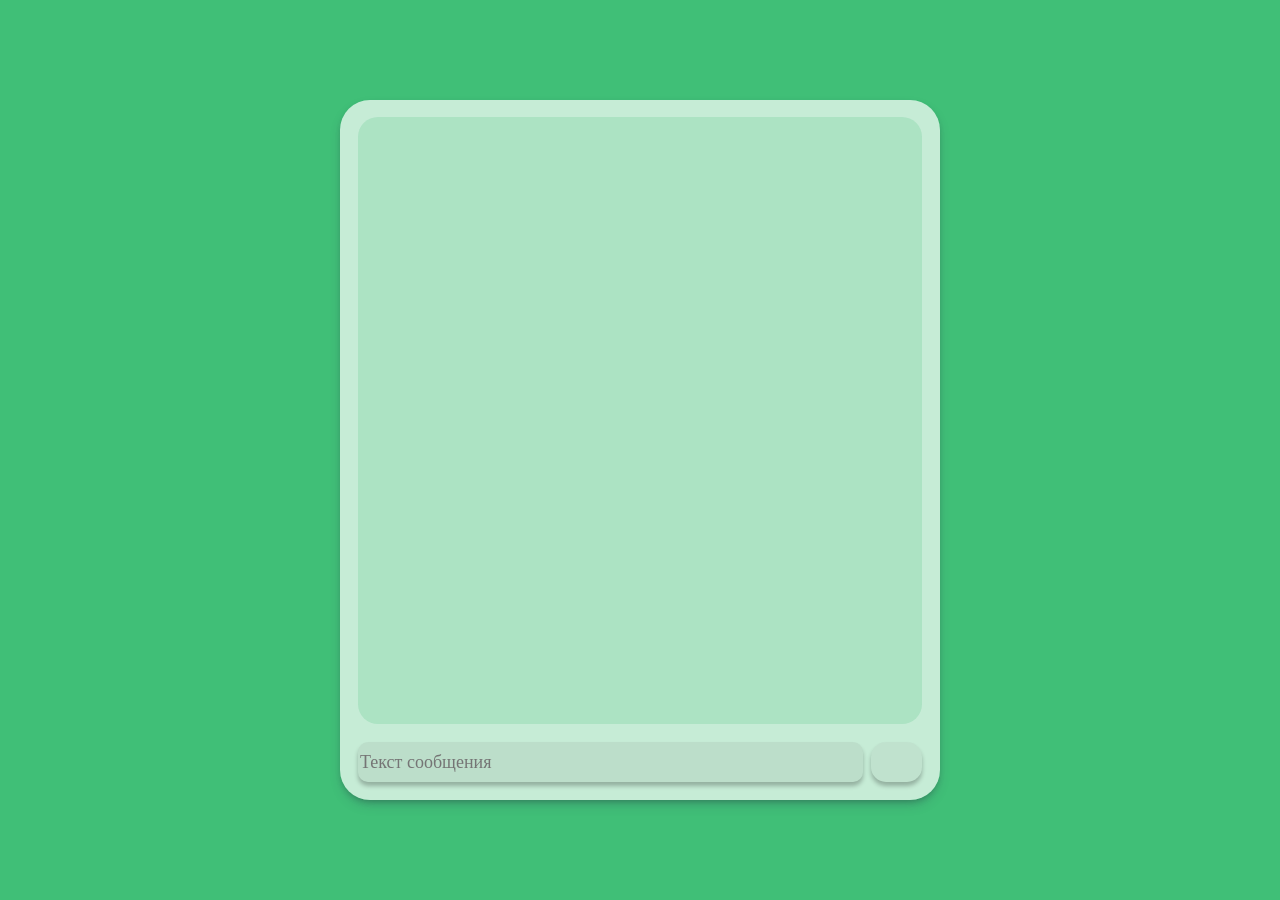
==== templates/chat.html @ 6deb6e97 "add regpage" ====
<!DOCTYPE html5>
<html lang="ru">

<head>
    <meta charset="UTF-8">
    <meta http-equiv="X-UA-Compatible" content="IE=edge">
    <meta name="viewport" content="width=device-width, initial-scale=1.0">
    <title>Чат</title>
    <link rel="stylesheet" href="../static/style/general.css">
    <link rel="stylesheet"  type="text/css" href="../static/style/chat.css">

    <script
        src="https://code.jquery.com/jquery-3.6.0.min.js"
        integrity="sha256-/xUj+3OJU5yExlq6GSYGSHk7tPXikynS7ogEvDej/m4="
        crossorigin="anonymous">
    </script>
    <script src="static/scripts/script.js"></script>

</head>

<body>
    <div class="container">
        <div id="chat_window" class="chat">

        </div>

        <div class="sendingArea">
            <input id="text" type="text" placeholder="Текст сообщения">
            <button id="button" onclick="sendMessage()"></button>
        </div>

    </div>
</body>


</html>
---- static/style/general.css ----
html,
body,
div,
span,
applet,
object,
iframe,
h1,
h2,
h3,
h4,
h5,
h6,
p,
blockquote,
pre,
a,
abbr,
acronym,
address,
big,
cite,
code,
del,
dfn,
em,
img,
ins,
kbd,
q,
s,
samp,
small,
strike,
strong,
sub,
sup,
tt,
var,
b,
u,
i,
center,
dl,
dt,
dd,
ol,
ul,
li,
fieldset,
form,
label,
legend,
table,
caption,
tbody,
tfoot,
thead,
tr,
th,
td,
article,
aside,
canvas,
details,
embed,
figure,
figcaption,
footer,
header,
hgroup,
menu,
nav,
output,
ruby,
section,
summary,
time,
mark,
audio,
video {
  margin: 0;
  padding: 0;
  border: 0;
  font-size: 100%;
  font: inherit;
  vertical-align: baseline;
}

article,
aside,
details,
figcaption,
figure,
footer,
header,
hgroup,
menu,
nav,
section {
  display: block;
}

html {
  height: 100%;
}

body {
  line-height: 1;
}

ol,
ul {
  list-style: none;
}

blockquote,
q {
  quotes: none;
}

blockquote:before,
blockquote:after,
q:before,
q:after {
  content: "";
  content: none;
}

table {
  border-collapse: collapse;
  border-spacing: 0;
}

@import url("https://fonts.googleapis.com/css2?family=Comfortaa:wght@400;500;600;700&display=swap");

* {
  font-family: "Comfortaa", cursive;
}
---- static/style/chat.css ----
/* Firefox */
* {
  scrollbar-width: thin;
  scrollbar-color: rgba(255, 255, 255, 0) rgba(255, 255, 255, 0);
}

/* Chrome, Edge and Safari */
::-webkit-scrollbar {
  width: 0px;
  width: 0px;
}

body {
  width: 100%;
  height: 100vh;
  background-color: #40bf77;
  display: flex;
  justify-content: center;
  align-items: center;
}

.container {
  display: flex;
  align-items: center;
  flex-direction: column;
  max-width: 600px;
  width: 100%;
  max-height: 700px;
  height: 100%;
  background: rgba(255, 255, 255, 0.7019607843);
  box-shadow: rgba(50, 50, 93, 0.25) 0px 6px 12px -2px, rgba(0, 0, 0, 0.3) 0px 3px 7px -3px;
  border-radius: 30px;
}

.chat {
  margin-top: 16.5px;
  overflow: auto;
  max-width: calc(100% - 36px);
  width: 100%;
  height: 609px;
  background: rgba(64, 191, 119, 0.2);
  border-radius: 20px;
}
.chat .message {
  word-wrap: break-word;
  margin: 10px 20px 0 20px;
}
.chat .message .name {
  color: rgba(0, 0, 0, 0.807);
  font-family: "Comfortaa", cursive;
  font-size: 16px;
}
.chat .message .text {
  margin-top: 10px;
  color: rgba(0, 0, 0, 0.807);
  font-family: "Comfortaa", cursive;
  font-size: 16px;
  line-height: 20px;
  border-bottom: 1px solid rgba(0, 0, 0, 0.807);
}

.sendingArea {
  margin: 18px;
  display: flex;
  justify-content: space-between;
  align-items: center;
  max-width: calc(100% - 36px);
  width: 100%;
  height: 40px;
}
.sendingArea input {
  color: rgba(0, 0, 0, 0.807);
  font-family: "Comfortaa", cursive;
  font-size: 18px;
  max-width: 505px;
  width: 100%;
  height: 40px;
  border: none;
  outline: none;
  background: rgba(103, 103, 103, 0.1019607843);
  box-shadow: 0px 4px 4px rgba(0, 0, 0, 0.25);
  border-radius: 10px;
}
.sendingArea button {
  width: 51px;
  height: 40px;
  border: none;
  outline: none;
  background: rgba(134, 134, 134, 0.1019607843);
  box-shadow: 0px 4px 4px rgba(0, 0, 0, 0.25);
  border-radius: 15px;
  transition: 200ms;
}
.sendingArea button:active {
  transform: scale(0.95);
  transition: 200ms;
  box-shadow: rgba(0, 0, 0, 0.12) 0px 1px 3px, rgba(0, 0, 0, 0.24) 0px 1px 2px;
}/*# sourceMappingURL=style.css.map */
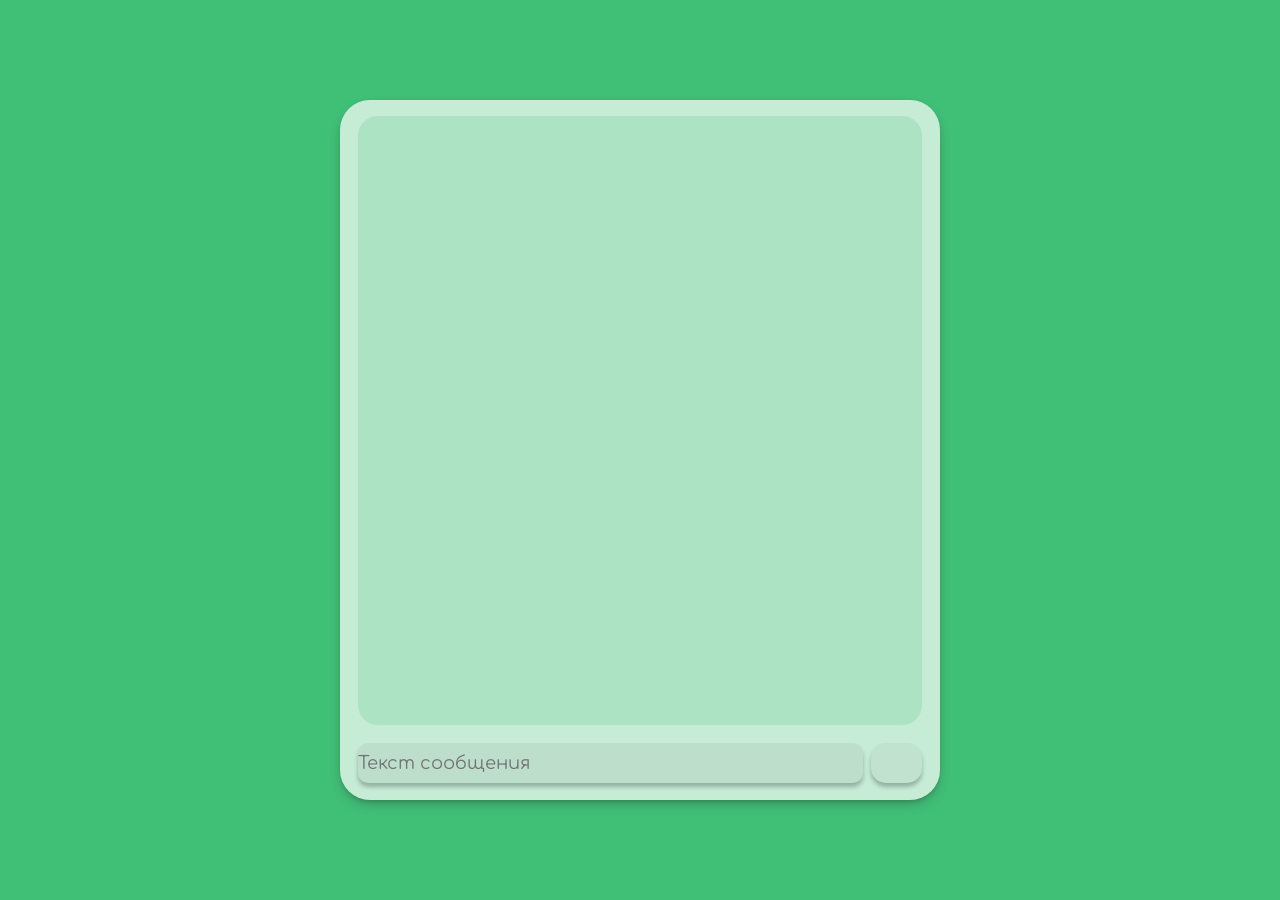
==== commit 48e94324: "Add files via upload" ====
--- a/templates/chat.html
+++ b/templates/chat.html
@@ -1,36 +1,22 @@
-<!DOCTYPE html5>
-<html lang="ru">
-
-<head>
-    <meta charset="UTF-8">
-    <meta http-equiv="X-UA-Compatible" content="IE=edge">
-    <meta name="viewport" content="width=device-width, initial-scale=1.0">
-    <title>Чат</title>
-    <link rel="stylesheet" href="../static/style/general.css">
-    <link rel="stylesheet"  type="text/css" href="../static/style/chat.css">
-
-    <script
-        src="https://code.jquery.com/jquery-3.6.0.min.js"
-        integrity="sha256-/xUj+3OJU5yExlq6GSYGSHk7tPXikynS7ogEvDej/m4="
-        crossorigin="anonymous">
-    </script>
-    <script src="static/scripts/script.js"></script>
-
-</head>
-
-<body>
-    <div class="container">
-        <div id="chat_window" class="chat">
-
-        </div>
-
-        <div class="sendingArea">
-            <input id="text" type="text" placeholder="Текст сообщения">
-            <button id="button" onclick="sendMessage()"></button>
-        </div>
-
-    </div>
-</body>
-
-
+<!DOCTYPE html>
+<html lang="ru">
+<head>
+    <meta charset="UTF-8">
+    <meta name="viewport" content="width=device-width, initial-scale=1.0">
+    <link rel="stylesheet" href="../static/general.css">
+    <link rel="stylesheet" href="../static/chat.css">
+    <title>Чат</title>
+</head>
+<body>
+    <div class="container">
+        <div class="chat" id="chat_window">
+            
+        </div>
+        <div class="sendingArea">
+            <input type="text" id="text" placeholder="Текст сообщения">
+            <button id="button" onclick="Send()"></button>
+        </div>
+    </div>
+</body>
+    <script src="../static/chat.js"></script>
 </html>
--- a/static/general.css
+++ b/static/general.css
@@ -0,0 +1,7 @@
+@import url('https://fonts.googleapis.com/css2?family=Comfortaa:wght@300..700&display=swap');
+*{
+    margin: 0;
+    padding: 0;
+    font-family: "Comfortaa", cursive;
+}
+
--- a/static/chat.css
+++ b/static/chat.css
@@ -0,0 +1,91 @@
+body{
+    width: 100vw;
+    height: 100vh;
+    background-color: #40BF77;
+    display: flex;
+    justify-content: center;
+    align-items: center;
+}
+.container{
+    display: flex;
+    align-items: center;
+    flex-direction: column;
+    max-width: 600px;
+    width: 100%;
+    max-height: 700px;
+    height: 100%;
+    background-color: rgba(255, 255, 255, 0.7);
+    box-shadow: rgba(50, 50, 50, 0.25) 0px 6px 12px -2px,
+    rgba(0, 0, 0, 0.3) 0px 3px 7px -3px;
+    border-radius: 30px;
+}
+.chat{
+    margin-top: 16px;
+    overflow: auto;
+    max-width: calc(100% - 36px);
+    width: 100%;
+    height: calc(100% - 91px);
+    background-color: rgba(64, 191, 119, 0.2);
+    border-radius: 20px;
+}
+.sendingArea{
+    margin-top: 18px;
+    display: flex;
+    align-items: center;
+    justify-content: space-between;
+    width: calc(100% - 36px);
+    height: 40px;
+}
+.sendingArea input{
+    color: rgba(0, 0, 0, 0.8);
+    font-size: 18px;
+    max-width: 505px;
+    width: 100%;
+    height: 40px;
+    border: none;
+    outline: none;
+    background-color: rgba(103, 103, 103, 0.1);
+    box-shadow: 0px 4px 4px rgba(0, 0, 0, 0.25);
+    border-radius: 10px;
+}
+.sendingArea button{
+    width: 51px;
+    height: 40px;
+    border: none;
+    outline: none;
+    background-color: rgba(134, 134, 134, 0.1);
+    box-shadow: 0px 4px 4px rgba(0, 0, 0, 0.25);
+    border-radius: 15px;
+    transition: 200ms;
+}
+.sendingArea button:active{
+    transform: scale(0.95);
+    transition: 200ms;
+    box-shadow:  rgba(0, 0, 0, 0.12) 0px 1px 3px,
+    rgba(0, 0, 0, 0.24) 0px 1px 2px;
+}
+.chat .message{
+    word-wrap: break-word;
+    margin: 10px 20px 0 20px;
+    border-bottom: 1px solid rgba(0, 0, 0, 0.8);
+}
+.chat .message .name{
+    color: rgba(0, 0, 0, 0.8);
+    font-size: 18px;
+    font-weight: bolder;
+}
+.chat .message .text{
+    margin-top:  10px;
+    color: rgba(0, 0, 0, 0.8);
+    font-size: 16px;
+    line-height: 20px;
+    
+}
+*{
+    scrollbar-width: thin;
+    scrollbar-color: rgba(255, 255, 255, 0) rgba(255, 255, 255, 0);
+}
+::-webkit-scrollbar{
+    width: 0px;
+    width: 0px;
+}
